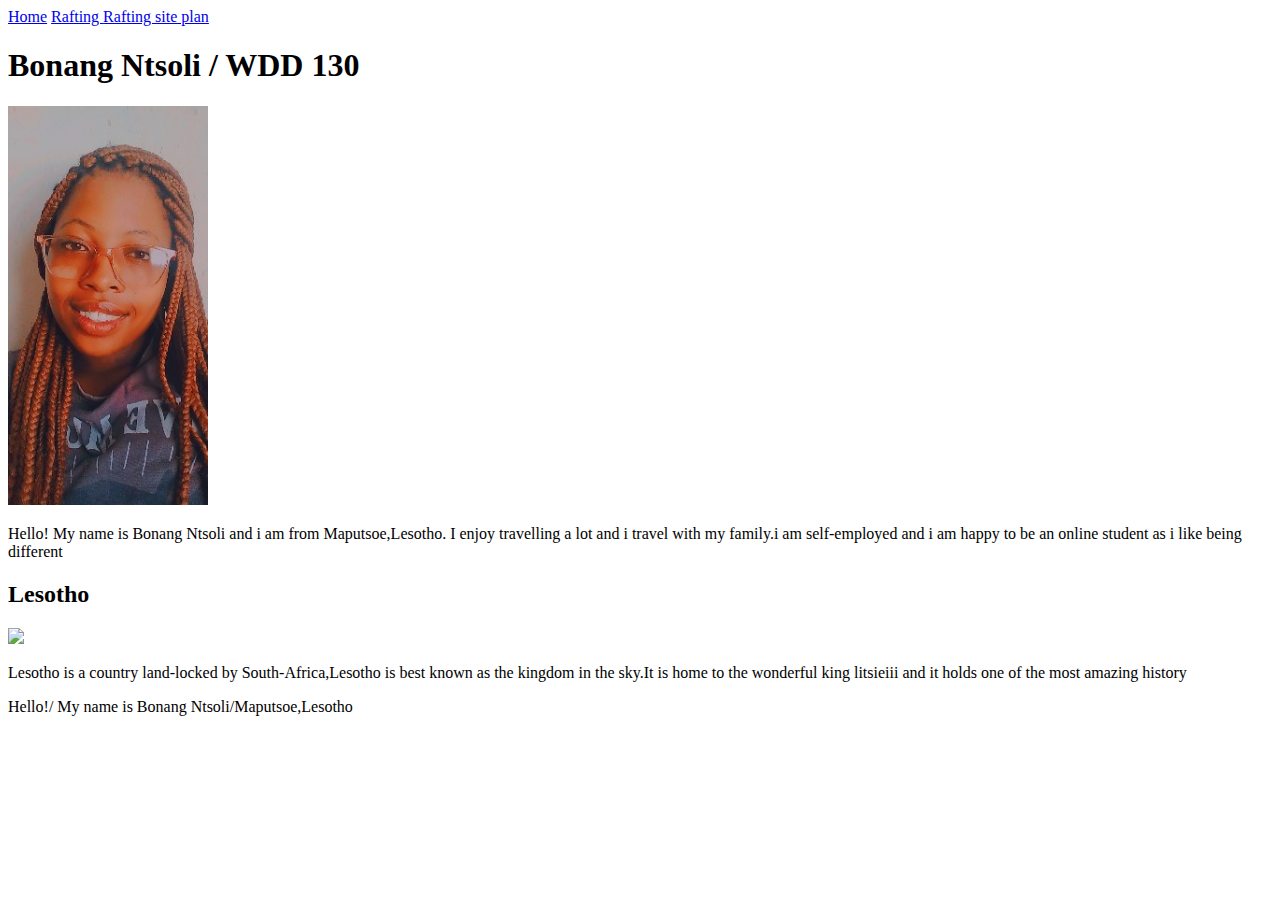
==== index.html @ 3f240ca7 "fixed missing feature" ====
<!DOCTYPE html>
<html lan="en-us">
    <head>
        <meta charset="utf-8">
        <meta name="viewport" content="width=device-width,initial-scale=1.0">
        <link rel="stylesheet" href="styles/styles.css">
        <title>Bonang Ntsoli/WDD 130</title>
        <meta name="decription" content="my name is Bonang,this is web fundamentals and the purpose of this page is to refflect css and html">
        <meta name="Author" content="Bonang Ntsoli">
    </head>
    <body>
        <header>
            <nav>
                <a href="#">Home</a>
                <a href="wwr/">Rafting </a>
                <a href="wwr/site-plan-rafting.html">Rafting site plan</a>
            </nav>
        </header>
        <main>
            <h1>Bonang Ntsoli / WDD 130</h1>
            <img src="images/profile.jpg" alt="Hello, my name Is Bonang Ntsoli" width="200">
            <p>Hello! My name is Bonang Ntsoli and i am from Maputsoe,Lesotho. I enjoy travelling a lot and i 
                travel with my family.i am self-employed and i am happy to be an online student as i like being
            different </p>
        </main>
        <aside>
            <h2>Lesotho</h2>
            <img src="[data-uri]>qKAReMUxUNSXd8oCDYBRoanYAA83qfQCbw/[base64]/dBPcYNCjzmeG8SVyv6UELAJOWpbkBvyOPf0VxTpxJD78pS/hhCzOdzLVfMAYOTOpiGcFbGXmZGg8pj2drHDTwnxtU+rjzF8ysGAsLslobQCGLE2tbqYsuObL6y/hRWOnsKtw3icXz9I//AEtL8tBwF4Nwo54VKdaoQ2Wq1E1IAA5d2qEwTa7bCI2w1ZDj9GvKoWD6GbSwEwpg7EgQYtvfrifhS5ejqdECNVOp41nUbmbn1xPFPK7U9gz0qnE5N47q0mZNFJqBCnUxbVrsNIBtH3unX1xr4SeirApVZav33bZR00wNXYWnY9L4v/SQuYVqP1oioul/[base64]/KCS207QPniKrwz7p5xInSxA7SO8X/dhkakFeDZR6+khVUuoazg6V7DuIKxYWg2wcy3hemm712kknTmKlNQf2UW3vv0wCy2UzKqamWZDV0qgLQRoJ1H71/ZtEkyd8WcpX4nrpBq+SdWqIrBFfUQQzMFtBbQjnty4jkcv/ACzaYvkM1qA83yqQdmCaypqMG0k6QRaDcHrj3JI4Jsw6EMx1D3SSB8xiGsKw4gGpgqv1aCxQkXqEwJhZ2MTMYpcWyecavUemaQVmJXUwDR022sO/44osrcPkrJLxk5/FpfsKPQkSaZ1dIk33+7M/LCXwypQqUa+lXp16eUNaoZOpq6LzsVMgyzA2/[base64]/L0VqgZaoWYq3mB10gD0tBJEnc+zsLYYfo1AVKhNcu9tVLYJEQwE7kQCbezFyMA/pBdS6asuaAh4dVH2pIBA9mSq7bmNfTFvwZ4wymTplXy7B4B8xQC9UEzfURAEkAzEAdZwJQc8dXVoCdOxnzHiR6Wdp0aegJVWprLC48o1WGkg2m+4PTbEWa8b1KbFVoKUHNqZwCwvBj2gbGLGdumBnE/[base64]/4rqplWrUhQNUH2GqI40zGo6KsBYkzq7Tcxjj/ifXUzVfzyBUDnWKSyoY76QTOm0zJ/Keica4Tl2p+VX0DRGoUnKnUByggUyYIPWTfcTfXhvDaGbzVVqYVswZcipzQoYEnRCggm1yTfcRGCt0KDvD3CKNaK9OGLIqKgZ45IC6730GmrdBsbkjBXiaxFPUzKs7qnMbA6jG7SO1hbbBCgBSWsF2D1NlI0rqZtNhAi5JtO9hAwIKGoHqEwqyVUk8xW/sqwL7bD9+Mk+Qujbh1N1E/fewHZSI/wBppgeh/awbocG81dLeYimQxMqT0GhZ27s0SIABEzW4DnaaVqdSvUpkAFnZTqRZVh7wA2m/SRMYP5/[base64]/aJ6QAy06YljTphgCBsSI+cT8cL/F/BlKnpLpTqVqrwqLTWajXZ+YrygAEljYe8gGxS8IIWn9HUqfb7SlH/I5H44k077H2C+XDHmNIDf/AFYJ7Lspn59cS8bzFWjlq1QJDKsiFFjsSI6Hv64CcR8KU6dF3bLUQYAUCpzFzy0wNNBRJYhQD3xRyPhKuGR/q2kiDeqovHoT19DjU74CqrkE/wDaRXAPJ23c/kV/LGx+krMHp/xL/wDqw418hWpq1SpToIigszamJA68q0thM/D0OI8tRRgrAIQQCISxEWI9+/xOGdLkVCifpNrkQACfUpv/ALrHWWpjUeVdMCI3m8yBsIiPjhJy3BvKli7uAPv6jIANpJ/dhJyPE6SU0QZ6qAihbZiqgsOizAHoNsK6fA65IvFQzFQU6vlGomkgBaYKrqW7AgXsq+nJFtsBOKeGc0BVqVUCNS8tTSJ59LLZlWfZHU9CT2MNvC/EFRvsvNqUkQAL5jLTDTbRAPOCPeoBvYjF7MZrLZcjmHLqakAwaRHPTGmeWYiex7mXSpUTOYZPLvVbywQpi5YwBe8/wF8ZkcsQxJKFV3LnkmdietgTAkwLYM/[base64]/[base64]/[base64]/JwPUmrpjqEXyFcp4hoCtUr1XZnPJTAQxTpiDpFrszDUzdYQbKMX/6Z5a13/2ML54PTPTpsAB7+n5Y2y3AKfd+/tD+GIrPmXaKelj7TCtfxHl6tem7VNNKkCyqQQzVTKyw20osxcyXm2gYJjxVlTtVGF3+jtAge18xb/hx6/h2it9BNurt+5v3d8PHyMn4EeOHG5H468WZd8nXp0q0NpI5RJJBB072BAIJ7Ti5wcq1CjoIg0kKgsJgqCO3T0wh+LeGJQoViqM2oyH1+zJO6hegMb9zPTBvw14lpFKNCGBSigB3kqgEe8np3Hvw88jlHUJpUXSG58s0G0+6/wCWNf0exv5bf7B/eMB+I+IaFNSbubjSAQT6XX4Y0fxPlVJDGOnKsAxY2A/n54WGRNbGOf5Lh2Rc+W2bZQQ0trgEagU1Bls2giQvaIlTMud4Hl1qqiZmiqvTVvMqEhZgA6VVYaCGGo2Jk2tgB4f4NUqEOqBoNlcHQ5F9JNul99u0YZ+B/[base64]/g8uabI/[base64]/AAwyt/Ri9Wq80VKUGOZWg3n9mRHW5Hw2xLkc/QpUAohFpiAoU9LCAJ1GLwpJud8WDwTUCalUkn9oD33UC+PU4Dlw0nmncNB/jPxxvSQ9g1PE2WuPPpA/tOFPyaCPjj2lnqTGUq025Ts4I3BtBvvjTiPDkpkwagUdnI2EAWI7fnirbXOuqAAYHmESCbdfSP5GA8KZlKSDdGqD99fnggo6jt/O2FLWhM6qu5FqrH47zifK8PpuVUmpBBPMxIIEzM2OJ+2/I2uQ0TeDubwf5vjyo4i+E7wdwRqDeagXQ66XIeZ0WkLoF9Q7xdjfDHVzdMTqqIPewH5nEJY3F0jJ6t2BeK8YoLq11KenYqXU7yIIm83+Rwt+GESpmfJR0ZB7JIJOlLkDkB5QAAzCINuxE+KclTWpXZXU03q03DKwYTpql1kE3kkxvBHcY7Lw/h+VpAPToUlcJGqnSWRIvBQE3PQXPbFtCjGl2Te7KfGsmlKkagIp6RzMFF/uiWKcpmLkjcY43x0N5hdH1K8nlkQes6h8bEjfHQfEDVqdPNVahrFammmAWZV5tbQA4DALykSm2re2OaV8tfqD94EKYPpq9I/[base64]/[base64]/UKzYQfjAxb8P8Cem5qVWoqGJJpU4YMWuWdio1MTeyj3nbB0ZGiJilSvvFMCffC3xpR+goRuL+LXpB6ZoqKmrSNSQJiS9okDYHYkEdDi74YcrREnVrkkmLlrtPvJJwA8ZJTfOhaSgBFWk0CBMs7W784HvBwzUsuNIG0AAR6YrCNDEmbplGERHQ9/T4Y8DzG8/PFTxJWqjLMaKNUqiyaROkmeYzaBE3tIA64QV4DxevJqVHQHo1UqP9mnIB94GHbA2PfHXlNWxkTPSe/p/HrgZUZGebRFyd+kD4EC/vOBvC/AtWjQrpUrKfOVdSqhN1MyGmbgsPZ+8OoxXynghUdSAeV1eCFIJW4EMSCLkQbGLi+A3StmUmG6ai5v0tf+HvHwxc4ci+YSTtSffaI9QD1wmL4DXuytvZ1t36H8MFfDXhp8vWZxUbT5Zks1r9xpHQET0n1xk7NqZrmvBK5nMKx1RC69AnUFOmZgxaB/d9RjWl9HSDWGQmRy6qyqVMr0Mfd1C4PTfDAlfTURwTAbSdFzpY3nsJIYn09MHtSkGzDvJBPXcKTHxjE5tpgSXYt5HwtTp0VpMqwrM41Qw1FQATp1E3n/Hqb4ZQpUJNWuGpimFOqYACol22vok8q+0bnYbI1MjUAYnTJVhe/[base64]/LHUjENaTESDI+Mbe/FHJZlapUMzIEB1UjVqIsHmlHpmUE7wDaOg5T/AALPFHQXKVCBVQg6QzAglJJ5dSgaZJAB6C1bxd4cRPt6XKJmNiD3HWPQ7Rj38M3JWSmgrwfj1JqZFetlxTiNRqlqcW5fNemqkwyGCJ5wROBnGOCVFU5jJOtVGAOmdUiNKlDcEAEwRe++5ITI8VeprpeYEqHSSSAyvpMgkN7LRbUI3ueoKcJ4xmMv/WPTakhiqahFMrqnT0gQbBiQDEbwTSeFPfsRSA65nUoNN2Sp1RdQIMqkDTpLEktLAbCSBglkc/WFUCrmaxVdQca5NgbXkkg3g/vwcz/BclnQKiVAjTqD0isEm8ncEzeQQfXASvwPNUNXKaqKj6alLUxLE6gWQBnmZFrXWJi/JkxSck7r/TG09lvOcSek2qnnXqAhSVqBDBLG1lgbQVBWxtjH8U1lplgaEgMRyMZPQWfvAFj0GATpXOYZRDAtCvU5AZfqdHrvAHznB36kaWlqD8xuAaZWQYMyeUnbp+UiGWOVTTT2/[base64]/jPJoSnnBlNvs1Z7+9RH+eKWV8XZZmUCrckKJpuDLGAPZjofTvgTw/gFLST5AFieZQ5Nwo0lqjwbgyIEDpg9k6+ZaomrzOQmGqUtcTEidB6AiSYWegxCedS+OlmtkGX8U5MkkVzAAj7OrtE3+z/tfLFk+J8qKTsKyvACxpaSTsIKbwpIt935YmZzDOGq5YtA5T9U1RMGdKoSZAiCNz8cVq4erAq8M+K5V0k/teWFLaexP3jh45qSWlmtg2r43y4DIwe4jaAp2MzeI7AnB/h3ENQohczmJcA8gDKYEk6fMMDrAHeQbnFNOHMjAig9IkGDQyTow/vrR1Cb7tPfA3j3Bc7Vb7Fa5ETz0GvZbc6yOuwv8ACcaSWSSUtkBt9HSqlfLrCs9EtaQfLUk7TEi9zb1OOb5/6MatSpWqCrRcVCTaV0sXVnIswFtYAJMagCTvipTyXEEdQcpU8oNfXlVJPaVSmJWbn4zYwW/g/GnSkyvRrI8mP9FrkDsVC0ionttYb4nKEoP4O/2Mnf8AJCNU+i7MKoV2payxOtTUYaY2gJvPut1w05PwzFNFrazoVVXyWaIUBZOoCCQBYW374tZ3i2ZWnrp1qzkkcrZV6cfE0h1gR+cE4jyXiDPMDLBIMQ6gH33Uz8MRlmz8KIaiFP6NUZ1aKSsPvBwSD8z7/wB2LFXIZZSSxp3/APaMxH/LgIfBibvm0bvCVKn/AKxxjeFcmPazLHuFoU1/50P54PtI9yY3qvoK5p8n5ZYVE0TpLJdQwHKDJUE8zWtIIttgf+n8koIFR2PXSgVbegV/x+OPH4bk1QItatE6jBpi9hYosAx+yZt2xmjIi5p1akf/ABFUiRcGBAmb7WOKwwQRNzZ7/TVQC2Xy7Em0tJJncg2A+V8AeMcXr1m01qhXeQFJaOluVbkdDFpiRg+czlrKMrI7uKjR8WY45hTqcRYHlZe5NOnTP4qD8cdUFGPCEbbGfKjL0+aak2u2kSeoN7DtHXpgkPEIWGUuriwYG+k9Nr/GR1AGEQZHiLmS7j/zlA/B8O+SpU1RA66mCqG5xuAAdh3xVST5FZj8f1Eu5NRokaydwLbRbG58UZhWIUqANXc7TH3z27DFxqNN1IFDcG41Ej1BCkTge+Vpajy3vMuZuDNpHffCOMWZWGR4ozhsKNVh/YP7lxPT4jnDvlvnRY/OVH54q0qjH2aW8dCAZ2g+Zc2xcpUapZQ1NVWRJJWQJub1O3vxKUVdIZNkeUGZXUEyghmLnVRU3NzGt7D3YkOazg/7qD/5dBf/AFBj36tUV4qhFp6tJaaQO8SFLEj3RIxTzudohgtOvTLADUCaVpmIimTsPywjinvY1l36/nrRliJGymnY/GrA+E+/oIc9meJsmlUKGRP2iKdPWCtUme23vxXTNDSH82lBPQi3edNK2x9+PDxmiDBzKL/cqwPj5P8AN8C49UNH7KGXyPF6ckV4Esb1QzNItIJKg2G0RLXOGJXzJhahWDAYeYCP2oIbY3wIrcZoAkDMoTE2StB9xFKCem/TFTiNYVDy57ywFMhEqyCCTqJiGXYRBnuMH4tBlNsO6syGVAyryk/1k7QInXYyRe84zNUs2dIWpTuYYefpkel2M+g0+8RhRbgypSKDOvqapq82jSdSpIgllXmdYm47zssYZKucpUxD51NQOkwlfcb2A9Dhk4rhomyChkOIrUB8zk2OrMyCJJkA0dxMWOwiZvgin1vSPN8nV1ArMR8Cbm3TEf1ujac5SE3klx/zKPxOJBUpkQM1TMi0Mwn5XPwxnOPbRlsbhsyI/qv99/jiRa2ZB3pj+/P/AOUYqHywJOcpgbXdgB1+83xx6TTBhs7SX080dTAsXG5tgXH8G1MvjMZofepH3sP+sY9+uZrvT/3g/wCvA6pTRgyjNoZDWFUdLMYDnaR7pE459RbOuOXMA+6hVO9x/wB3x1YMOOauUkhJSknshurZNdJ05ikWENy06jAgMCw1OpAsCJ7+oxJmEoUwJqVWJUkacugGxN21wPzwHTL1faZ6kAWjSoHWNhHux4+VUjU3me41CJ+APqfmceI/P/sdHphLKZ3LNURGbNU9Rgu7oEWxImAd9t8WM9nMkhApsMwSCSGq1E07ER0ab7EbDvgE+VBEGmGHWTM/E7fA49yuRKElKYpjrppxMbbDe+D774NA9NhPM8UoAfZZahYiZNWofU2fb8fTrgdU4zmAzaMvQ0GSpqUCCB/fUifS+LRplzLOR7kk394/d1x4+VUkLJAPWQe49IxH37Sob00VqviPMmn5aCmj25wlLvJOny1v03AviBeJ51vazFQiZHl1GUixkcrHvFo2PcYJvwOkwFyPduY6SUI/D3YhzOUp6jpZVA3U1Nt4jf3X7Yz85tbMGhEaZtysNmMwzwQV86ovukMPgTqMzim/EHpxqrMlhIdmYLA5oGqFBkGOkW2wUy+WUyRoJ2JU3N++ofC3zxYqcJptp1AMOxAN/[base64]/Nk4u+zUAMxwnWzGXa8jWzACOpg2MQdjsIJxG3Dq5pkFEWxABYj3c0z88MDU6aEmSY/ag/wxoifqa5v7W3xJAaPdPxxvdyaNQIHDyoHKAeuhyx/np3xJ9TdiYDS2wvA6etojbBXL5M9SCbzcx7gCZ67n/OcZEfeLHv2+Vo/xxKXk092GhcfItMGm3wYjfrE+89ceHhIH+qB39okC/7Qg/vP5M8KIAIt3/GYjGlTKq159bD5dbDBh5dP/pqQtjh0SPqwDT7Wt9R+IqkHruJ/HE9PhClbUyoI/WIgGxgFp67R6YMrREQ2kQIkm/z67/h3xuacGREx17Dty7euKT8py7DSANPwxSJ1FGZxA9poPS8G9tr/ADnE1Dw0swvLabAx6m8xt7IwYgnZp91/fAm382xiPAggj53v1AO253vgPy8nCkZqIJreFOWAzX2ACx1j7sD3Rj1PDKrYoW6wYtPaV6/uwW1gmYn0JI/w2Hr1x7Kj7wUm5iDM9bzjPyMlVqBUSmWmSABB6DtIt8j8+mMSqWaJ+Y6W9fX88ZjMcr4ZYn+qk7kEj0ifzvjKdJeaRJWxtH+B+IxmMwLYDeqUAus6rfh/niFswGuoIAO0xPbb3YzGYCEZWXNaiykn3KAB19/ftiajkdQnlv3F/wDP1xmMxSW3ApJ9WsDbsMRpmeg+PQH5e7GYzCvdhNK+fgTHwAHT4Yip1Gc6VMEyb7Y8xmGSQCShS1ffafgNvnO/bFlssqARICz67j1+OMxmC3wYiz1ZqJ6STEe0OvUgHp7/AN1uozKushSs9zPbY/xxmMw8oR22CiqeJN0jft7vXax+eLQzDm+r8O3x/n0x5jMRlFBN2Ziuqx95PpiKrXRTGm56jv7ptf34zGYRcCmUswLQgE9Zv8bX3xjcx9es3HynGYzCvZmKrZ4ATeJ7X/5sbDOCYM2tb/8Ar1xmMxfSqAemuxsIB7xH874irMVAYn2p/D5d8ZjMaPIT/9k=">
             <p>Lesotho is a country land-locked by South-Africa,Lesotho is best known as the kingdom in the sky.It is home to the wonderful king litsieiii and it holds one of the most amazing history</p>
        </aside>


       <footer>
        <p>Hello!/ My name is Bonang Ntsoli/Maputsoe,Lesotho</p>
       </footer> 
            
    </body>   
</html>
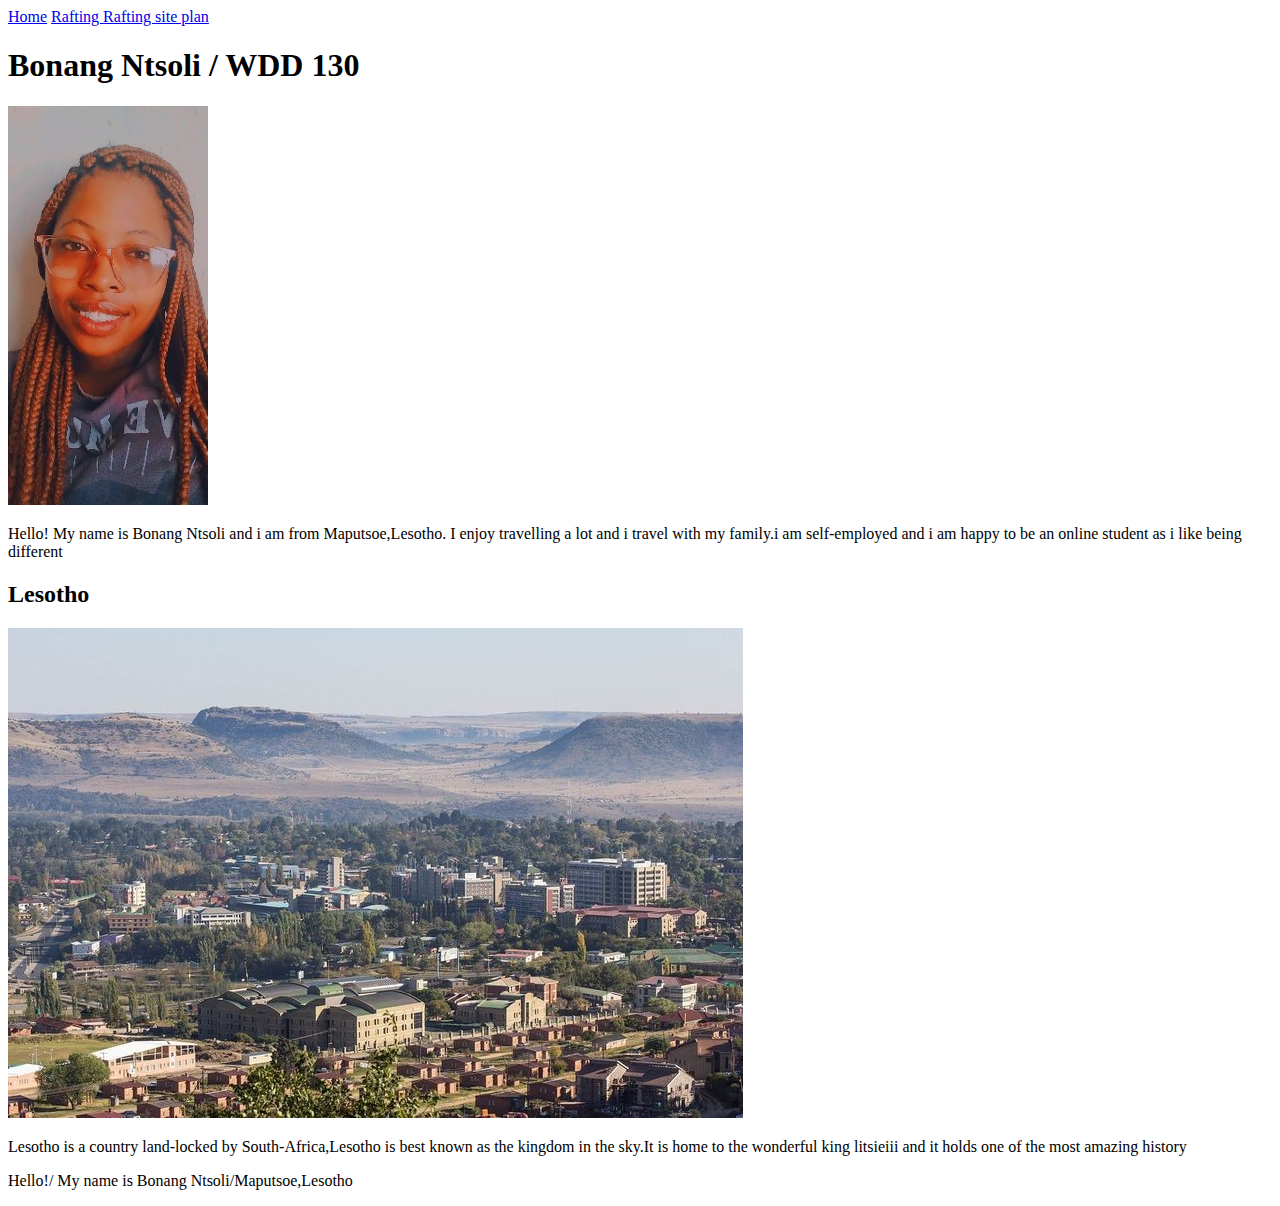
==== commit c3924a61: "fix img error" ====
--- a/index.html
+++ b/index.html
@@ -25,7 +25,7 @@
         </main>
         <aside>
             <h2>Lesotho</h2>
-            <img src="[data-uri]>qKAReMUxUNSXd8oCDYBRoanYAA83qfQCbw/[base64]/dBPcYNCjzmeG8SVyv6UELAJOWpbkBvyOPf0VxTpxJD78pS/hhCzOdzLVfMAYOTOpiGcFbGXmZGg8pj2drHDTwnxtU+rjzF8ysGAsLslobQCGLE2tbqYsuObL6y/hRWOnsKtw3icXz9I//AEtL8tBwF4Nwo54VKdaoQ2Wq1E1IAA5d2qEwTa7bCI2w1ZDj9GvKoWD6GbSwEwpg7EgQYtvfrifhS5ejqdECNVOp41nUbmbn1xPFPK7U9gz0qnE5N47q0mZNFJqBCnUxbVrsNIBtH3unX1xr4SeirApVZav33bZR00wNXYWnY9L4v/SQuYVqP1oioul/[base64]/KCS207QPniKrwz7p5xInSxA7SO8X/dhkakFeDZR6+khVUuoazg6V7DuIKxYWg2wcy3hemm712kknTmKlNQf2UW3vv0wCy2UzKqamWZDV0qgLQRoJ1H71/ZtEkyd8WcpX4nrpBq+SdWqIrBFfUQQzMFtBbQjnty4jkcv/ACzaYvkM1qA83yqQdmCaypqMG0k6QRaDcHrj3JI4Jsw6EMx1D3SSB8xiGsKw4gGpgqv1aCxQkXqEwJhZ2MTMYpcWyecavUemaQVmJXUwDR022sO/44osrcPkrJLxk5/FpfsKPQkSaZ1dIk33+7M/LCXwypQqUa+lXp16eUNaoZOpq6LzsVMgyzA2/[base64]/L0VqgZaoWYq3mB10gD0tBJEnc+zsLYYfo1AVKhNcu9tVLYJEQwE7kQCbezFyMA/pBdS6asuaAh4dVH2pIBA9mSq7bmNfTFvwZ4wymTplXy7B4B8xQC9UEzfURAEkAzEAdZwJQc8dXVoCdOxnzHiR6Wdp0aegJVWprLC48o1WGkg2m+4PTbEWa8b1KbFVoKUHNqZwCwvBj2gbGLGdumBnE/[base64]/4rqplWrUhQNUH2GqI40zGo6KsBYkzq7Tcxjj/ifXUzVfzyBUDnWKSyoY76QTOm0zJ/Keica4Tl2p+VX0DRGoUnKnUByggUyYIPWTfcTfXhvDaGbzVVqYVswZcipzQoYEnRCggm1yTfcRGCt0KDvD3CKNaK9OGLIqKgZ45IC6730GmrdBsbkjBXiaxFPUzKs7qnMbA6jG7SO1hbbBCgBSWsF2D1NlI0rqZtNhAi5JtO9hAwIKGoHqEwqyVUk8xW/sqwL7bD9+Mk+Qujbh1N1E/fewHZSI/wBppgeh/awbocG81dLeYimQxMqT0GhZ27s0SIABEzW4DnaaVqdSvUpkAFnZTqRZVh7wA2m/SRMYP5/[base64]/aJ6QAy06YljTphgCBsSI+cT8cL/F/BlKnpLpTqVqrwqLTWajXZ+YrygAEljYe8gGxS8IIWn9HUqfb7SlH/I5H44k077H2C+XDHmNIDf/AFYJ7Lspn59cS8bzFWjlq1QJDKsiFFjsSI6Hv64CcR8KU6dF3bLUQYAUCpzFzy0wNNBRJYhQD3xRyPhKuGR/q2kiDeqovHoT19DjU74CqrkE/wDaRXAPJ23c/kV/LGx+krMHp/xL/wDqw418hWpq1SpToIigszamJA68q0thM/D0OI8tRRgrAIQQCISxEWI9+/xOGdLkVCifpNrkQACfUpv/ALrHWWpjUeVdMCI3m8yBsIiPjhJy3BvKli7uAPv6jIANpJ/dhJyPE6SU0QZ6qAihbZiqgsOizAHoNsK6fA65IvFQzFQU6vlGomkgBaYKrqW7AgXsq+nJFtsBOKeGc0BVqVUCNS8tTSJ59LLZlWfZHU9CT2MNvC/EFRvsvNqUkQAL5jLTDTbRAPOCPeoBvYjF7MZrLZcjmHLqakAwaRHPTGmeWYiex7mXSpUTOYZPLvVbywQpi5YwBe8/wF8ZkcsQxJKFV3LnkmdietgTAkwLYM/[base64]/[base64]/[base64]/JwPUmrpjqEXyFcp4hoCtUr1XZnPJTAQxTpiDpFrszDUzdYQbKMX/6Z5a13/2ML54PTPTpsAB7+n5Y2y3AKfd+/tD+GIrPmXaKelj7TCtfxHl6tem7VNNKkCyqQQzVTKyw20osxcyXm2gYJjxVlTtVGF3+jtAge18xb/hx6/h2it9BNurt+5v3d8PHyMn4EeOHG5H468WZd8nXp0q0NpI5RJJBB072BAIJ7Ti5wcq1CjoIg0kKgsJgqCO3T0wh+LeGJQoViqM2oyH1+zJO6hegMb9zPTBvw14lpFKNCGBSigB3kqgEe8np3Hvw88jlHUJpUXSG58s0G0+6/wCWNf0exv5bf7B/eMB+I+IaFNSbubjSAQT6XX4Y0fxPlVJDGOnKsAxY2A/n54WGRNbGOf5Lh2Rc+W2bZQQ0trgEagU1Bls2giQvaIlTMud4Hl1qqiZmiqvTVvMqEhZgA6VVYaCGGo2Jk2tgB4f4NUqEOqBoNlcHQ5F9JNul99u0YZ+B/[base64]/g8uabI/[base64]/AAwyt/Ri9Wq80VKUGOZWg3n9mRHW5Hw2xLkc/QpUAohFpiAoU9LCAJ1GLwpJud8WDwTUCalUkn9oD33UC+PU4Dlw0nmncNB/jPxxvSQ9g1PE2WuPPpA/tOFPyaCPjj2lnqTGUq025Ts4I3BtBvvjTiPDkpkwagUdnI2EAWI7fnirbXOuqAAYHmESCbdfSP5GA8KZlKSDdGqD99fnggo6jt/O2FLWhM6qu5FqrH47zifK8PpuVUmpBBPMxIIEzM2OJ+2/I2uQ0TeDubwf5vjyo4i+E7wdwRqDeagXQ66XIeZ0WkLoF9Q7xdjfDHVzdMTqqIPewH5nEJY3F0jJ6t2BeK8YoLq11KenYqXU7yIIm83+Rwt+GESpmfJR0ZB7JIJOlLkDkB5QAAzCINuxE+KclTWpXZXU03q03DKwYTpql1kE3kkxvBHcY7Lw/h+VpAPToUlcJGqnSWRIvBQE3PQXPbFtCjGl2Te7KfGsmlKkagIp6RzMFF/uiWKcpmLkjcY43x0N5hdH1K8nlkQes6h8bEjfHQfEDVqdPNVahrFammmAWZV5tbQA4DALykSm2re2OaV8tfqD94EKYPpq9I/[base64]/[base64]/UKzYQfjAxb8P8Cem5qVWoqGJJpU4YMWuWdio1MTeyj3nbB0ZGiJilSvvFMCffC3xpR+goRuL+LXpB6ZoqKmrSNSQJiS9okDYHYkEdDi74YcrREnVrkkmLlrtPvJJwA8ZJTfOhaSgBFWk0CBMs7W784HvBwzUsuNIG0AAR6YrCNDEmbplGERHQ9/T4Y8DzG8/PFTxJWqjLMaKNUqiyaROkmeYzaBE3tIA64QV4DxevJqVHQHo1UqP9mnIB94GHbA2PfHXlNWxkTPSe/p/HrgZUZGebRFyd+kD4EC/vOBvC/AtWjQrpUrKfOVdSqhN1MyGmbgsPZ+8OoxXynghUdSAeV1eCFIJW4EMSCLkQbGLi+A3StmUmG6ai5v0tf+HvHwxc4ci+YSTtSffaI9QD1wmL4DXuytvZ1t36H8MFfDXhp8vWZxUbT5Zks1r9xpHQET0n1xk7NqZrmvBK5nMKx1RC69AnUFOmZgxaB/d9RjWl9HSDWGQmRy6qyqVMr0Mfd1C4PTfDAlfTURwTAbSdFzpY3nsJIYn09MHtSkGzDvJBPXcKTHxjE5tpgSXYt5HwtTp0VpMqwrM41Qw1FQATp1E3n/Hqb4ZQpUJNWuGpimFOqYACol22vok8q+0bnYbI1MjUAYnTJVhe/[base64]/LHUjENaTESDI+Mbe/FHJZlapUMzIEB1UjVqIsHmlHpmUE7wDaOg5T/AALPFHQXKVCBVQg6QzAglJJ5dSgaZJAB6C1bxd4cRPt6XKJmNiD3HWPQ7Rj38M3JWSmgrwfj1JqZFetlxTiNRqlqcW5fNemqkwyGCJ5wROBnGOCVFU5jJOtVGAOmdUiNKlDcEAEwRe++5ITI8VeprpeYEqHSSSAyvpMgkN7LRbUI3ueoKcJ4xmMv/WPTakhiqahFMrqnT0gQbBiQDEbwTSeFPfsRSA65nUoNN2Sp1RdQIMqkDTpLEktLAbCSBglkc/WFUCrmaxVdQca5NgbXkkg3g/vwcz/BclnQKiVAjTqD0isEm8ncEzeQQfXASvwPNUNXKaqKj6alLUxLE6gWQBnmZFrXWJi/JkxSck7r/TG09lvOcSek2qnnXqAhSVqBDBLG1lgbQVBWxtjH8U1lplgaEgMRyMZPQWfvAFj0GATpXOYZRDAtCvU5AZfqdHrvAHznB36kaWlqD8xuAaZWQYMyeUnbp+UiGWOVTTT2/[base64]/jPJoSnnBlNvs1Z7+9RH+eKWV8XZZmUCrckKJpuDLGAPZjofTvgTw/gFLST5AFieZQ5Nwo0lqjwbgyIEDpg9k6+ZaomrzOQmGqUtcTEidB6AiSYWegxCedS+OlmtkGX8U5MkkVzAAj7OrtE3+z/tfLFk+J8qKTsKyvACxpaSTsIKbwpIt935YmZzDOGq5YtA5T9U1RMGdKoSZAiCNz8cVq4erAq8M+K5V0k/teWFLaexP3jh45qSWlmtg2r43y4DIwe4jaAp2MzeI7AnB/h3ENQohczmJcA8gDKYEk6fMMDrAHeQbnFNOHMjAig9IkGDQyTow/vrR1Cb7tPfA3j3Bc7Vb7Fa5ETz0GvZbc6yOuwv8ACcaSWSSUtkBt9HSqlfLrCs9EtaQfLUk7TEi9zb1OOb5/6MatSpWqCrRcVCTaV0sXVnIswFtYAJMagCTvipTyXEEdQcpU8oNfXlVJPaVSmJWbn4zYwW/g/GnSkyvRrI8mP9FrkDsVC0ionttYb4nKEoP4O/2Mnf8AJCNU+i7MKoV2payxOtTUYaY2gJvPut1w05PwzFNFrazoVVXyWaIUBZOoCCQBYW374tZ3i2ZWnrp1qzkkcrZV6cfE0h1gR+cE4jyXiDPMDLBIMQ6gH33Uz8MRlmz8KIaiFP6NUZ1aKSsPvBwSD8z7/wB2LFXIZZSSxp3/APaMxH/LgIfBibvm0bvCVKn/AKxxjeFcmPazLHuFoU1/50P54PtI9yY3qvoK5p8n5ZYVE0TpLJdQwHKDJUE8zWtIIttgf+n8koIFR2PXSgVbegV/x+OPH4bk1QItatE6jBpi9hYosAx+yZt2xmjIi5p1akf/ABFUiRcGBAmb7WOKwwQRNzZ7/TVQC2Xy7Em0tJJncg2A+V8AeMcXr1m01qhXeQFJaOluVbkdDFpiRg+czlrKMrI7uKjR8WY45hTqcRYHlZe5NOnTP4qD8cdUFGPCEbbGfKjL0+aak2u2kSeoN7DtHXpgkPEIWGUuriwYG+k9Nr/GR1AGEQZHiLmS7j/zlA/B8O+SpU1RA66mCqG5xuAAdh3xVST5FZj8f1Eu5NRokaydwLbRbG58UZhWIUqANXc7TH3z27DFxqNN1IFDcG41Ej1BCkTge+Vpajy3vMuZuDNpHffCOMWZWGR4ozhsKNVh/YP7lxPT4jnDvlvnRY/OVH54q0qjH2aW8dCAZ2g+Zc2xcpUapZQ1NVWRJJWQJub1O3vxKUVdIZNkeUGZXUEyghmLnVRU3NzGt7D3YkOazg/7qD/5dBf/AFBj36tUV4qhFp6tJaaQO8SFLEj3RIxTzudohgtOvTLADUCaVpmIimTsPywjinvY1l36/nrRliJGymnY/GrA+E+/oIc9meJsmlUKGRP2iKdPWCtUme23vxXTNDSH82lBPQi3edNK2x9+PDxmiDBzKL/cqwPj5P8AN8C49UNH7KGXyPF6ckV4Esb1QzNItIJKg2G0RLXOGJXzJhahWDAYeYCP2oIbY3wIrcZoAkDMoTE2StB9xFKCem/TFTiNYVDy57ywFMhEqyCCTqJiGXYRBnuMH4tBlNsO6syGVAyryk/1k7QInXYyRe84zNUs2dIWpTuYYefpkel2M+g0+8RhRbgypSKDOvqapq82jSdSpIgllXmdYm47zssYZKucpUxD51NQOkwlfcb2A9Dhk4rhomyChkOIrUB8zk2OrMyCJJkA0dxMWOwiZvgin1vSPN8nV1ArMR8Cbm3TEf1ujac5SE3klx/zKPxOJBUpkQM1TMi0Mwn5XPwxnOPbRlsbhsyI/qv99/jiRa2ZB3pj+/P/AOUYqHywJOcpgbXdgB1+83xx6TTBhs7SX080dTAsXG5tgXH8G1MvjMZofepH3sP+sY9+uZrvT/3g/wCvA6pTRgyjNoZDWFUdLMYDnaR7pE459RbOuOXMA+6hVO9x/wB3x1YMOOauUkhJSknshurZNdJ05ikWENy06jAgMCw1OpAsCJ7+oxJmEoUwJqVWJUkacugGxN21wPzwHTL1faZ6kAWjSoHWNhHux4+VUjU3me41CJ+APqfmceI/P/sdHphLKZ3LNURGbNU9Rgu7oEWxImAd9t8WM9nMkhApsMwSCSGq1E07ER0ab7EbDvgE+VBEGmGHWTM/E7fA49yuRKElKYpjrppxMbbDe+D774NA9NhPM8UoAfZZahYiZNWofU2fb8fTrgdU4zmAzaMvQ0GSpqUCCB/fUifS+LRplzLOR7kk394/d1x4+VUkLJAPWQe49IxH37Sob00VqviPMmn5aCmj25wlLvJOny1v03AviBeJ51vazFQiZHl1GUixkcrHvFo2PcYJvwOkwFyPduY6SUI/D3YhzOUp6jpZVA3U1Nt4jf3X7Yz85tbMGhEaZtysNmMwzwQV86ovukMPgTqMzim/EHpxqrMlhIdmYLA5oGqFBkGOkW2wUy+WUyRoJ2JU3N++ofC3zxYqcJptp1AMOxAN/[base64]/Nk4u+zUAMxwnWzGXa8jWzACOpg2MQdjsIJxG3Dq5pkFEWxABYj3c0z88MDU6aEmSY/ag/wxoifqa5v7W3xJAaPdPxxvdyaNQIHDyoHKAeuhyx/np3xJ9TdiYDS2wvA6etojbBXL5M9SCbzcx7gCZ67n/OcZEfeLHv2+Vo/xxKXk092GhcfItMGm3wYjfrE+89ceHhIH+qB39okC/7Qg/vP5M8KIAIt3/GYjGlTKq159bD5dbDBh5dP/pqQtjh0SPqwDT7Wt9R+IqkHruJ/HE9PhClbUyoI/WIgGxgFp67R6YMrREQ2kQIkm/z67/h3xuacGREx17Dty7euKT8py7DSANPwxSJ1FGZxA9poPS8G9tr/ADnE1Dw0swvLabAx6m8xt7IwYgnZp91/fAm382xiPAggj53v1AO253vgPy8nCkZqIJreFOWAzX2ACx1j7sD3Rj1PDKrYoW6wYtPaV6/uwW1gmYn0JI/w2Hr1x7Kj7wUm5iDM9bzjPyMlVqBUSmWmSABB6DtIt8j8+mMSqWaJ+Y6W9fX88ZjMcr4ZYn+qk7kEj0ifzvjKdJeaRJWxtH+B+IxmMwLYDeqUAus6rfh/niFswGuoIAO0xPbb3YzGYCEZWXNaiykn3KAB19/ftiajkdQnlv3F/wDP1xmMxSW3ApJ9WsDbsMRpmeg+PQH5e7GYzCvdhNK+fgTHwAHT4Yip1Gc6VMEyb7Y8xmGSQCShS1ffafgNvnO/bFlssqARICz67j1+OMxmC3wYiz1ZqJ6STEe0OvUgHp7/AN1uozKushSs9zPbY/xxmMw8oR22CiqeJN0jft7vXax+eLQzDm+r8O3x/n0x5jMRlFBN2Ziuqx95PpiKrXRTGm56jv7ptf34zGYRcCmUswLQgE9Zv8bX3xjcx9es3HynGYzCvZmKrZ4ATeJ7X/5sbDOCYM2tb/8Ar1xmMxfSqAemuxsIB7xH874irMVAYn2p/D5d8ZjMaPIT/9k=">
+            <img src="images/Lesotho .jpg" alt="Lesitho capital">
              <p>Lesotho is a country land-locked by South-Africa,Lesotho is best known as the kingdom in the sky.It is home to the wonderful king litsieiii and it holds one of the most amazing history</p>
         </aside>
 
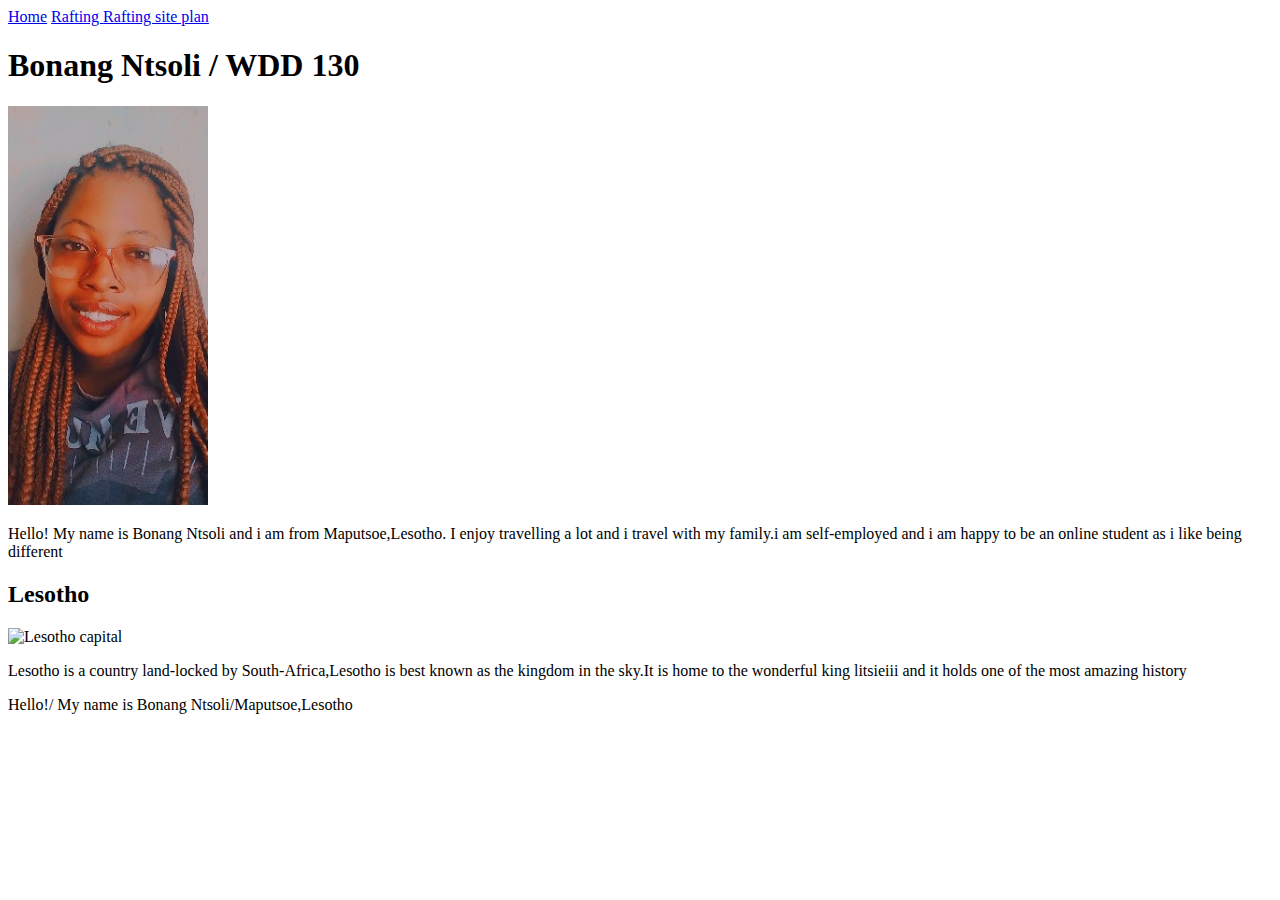
==== commit b273a13e: "errors fixed" ====
--- a/index.html
+++ b/index.html
@@ -1,5 +1,5 @@
 <!DOCTYPE html>
-<html lan="en-us">
+<html lang="en-us">
     <head>
         <meta charset="utf-8">
         <meta name="viewport" content="width=device-width,initial-scale=1.0">
@@ -25,7 +25,7 @@
         </main>
         <aside>
             <h2>Lesotho</h2>
-            <img src="images/Lesotho .jpg" alt="Lesitho capital">
+            <img src="images/Lesotho.jpg" alt="Lesotho capital">
              <p>Lesotho is a country land-locked by South-Africa,Lesotho is best known as the kingdom in the sky.It is home to the wonderful king litsieiii and it holds one of the most amazing history</p>
         </aside>
 
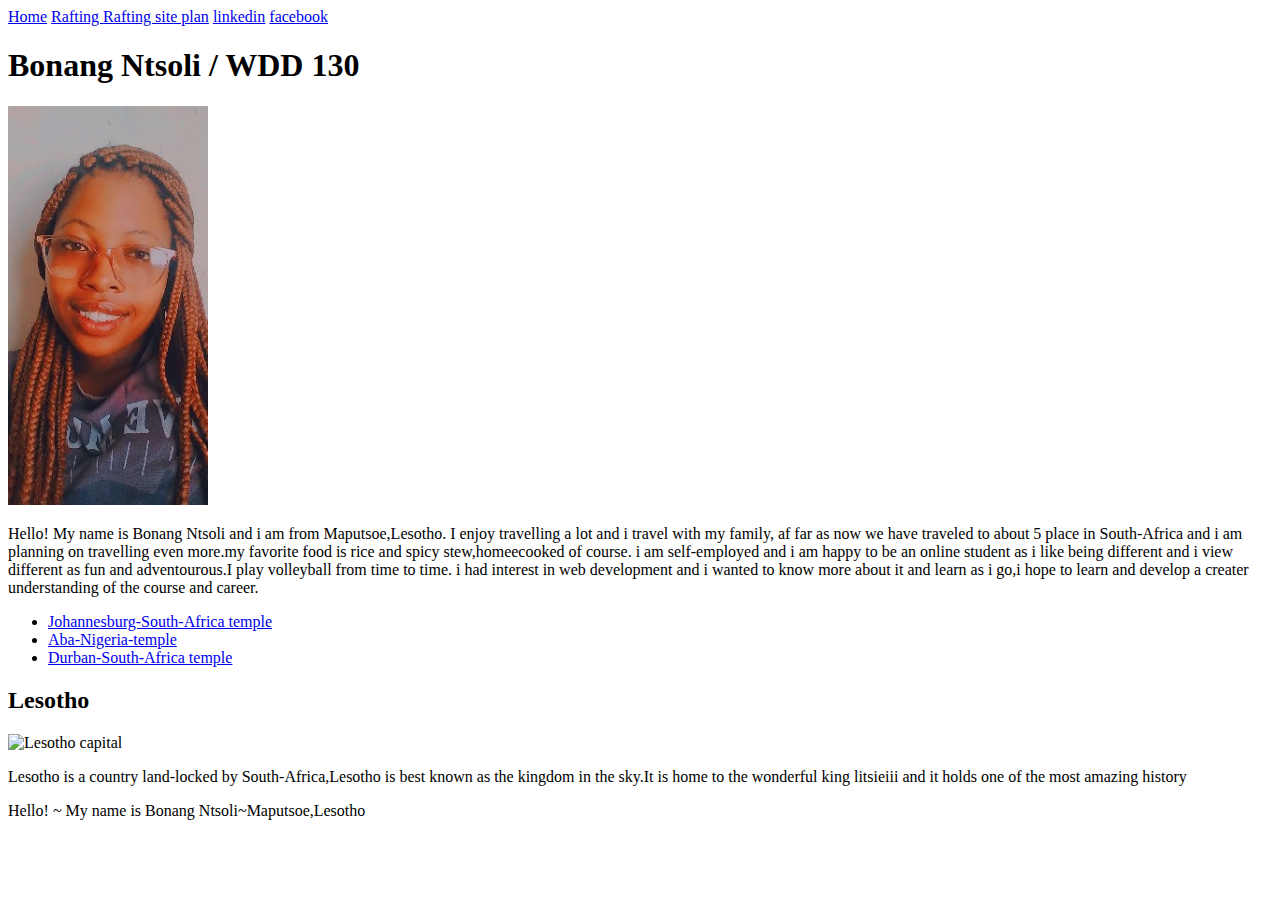
==== commit 13890e0b: "modified" ====
--- a/index.html
+++ b/index.html
@@ -3,27 +3,39 @@
     <head>
         <meta charset="utf-8">
         <meta name="viewport" content="width=device-width,initial-scale=1.0">
+        <title>Bonang Ntsoli/WDD 130</title>
+        <meta name="description" content="Bonang Ntsoli's BYU WDD130 home page">
+        <meta name="Author" content="Bonang Ntsoli">
         <link rel="stylesheet" href="styles/styles.css">
-        <title>Bonang Ntsoli/WDD 130</title>
-        <meta name="decription" content="my name is Bonang,this is web fundamentals and the purpose of this page is to refflect css and html">
-        <meta name="Author" content="Bonang Ntsoli">
-    </head>
+            </head>
     <body>
         <header>
             <nav>
                 <a href="#">Home</a>
                 <a href="wwr/">Rafting </a>
                 <a href="wwr/site-plan-rafting.html">Rafting site plan</a>
+                <a href="https://linkedin.com">linkedin</a>
+                <a href="https://facebook.com ">facebook<a>
             </nav>
         </header>
         <main>
             <h1>Bonang Ntsoli / WDD 130</h1>
             <img src="images/profile.jpg" alt="Hello, my name Is Bonang Ntsoli" width="200">
             <p>Hello! My name is Bonang Ntsoli and i am from Maputsoe,Lesotho. I enjoy travelling a lot and i 
-                travel with my family.i am self-employed and i am happy to be an online student as i like being
-            different </p>
+                travel with my family, af far as now we have traveled to about 5 place in South-Africa and 
+                i am planning on travelling even more.my favorite food is rice and spicy stew,homeecooked of course.
+                i am self-employed and i am happy to be an online student as i like being
+            different and i view different as fun and adventourous.I play volleyball  from time to time.
+        i had interest in web development and i wanted to know more about it and learn as i go,i hope to learn
+    and develop a creater understanding of the course and career.  </p>
+            <ul class="box">
+                <li><a href="https://www.churchofjesuschrist.org/temples/details/johannesburg-south-africa-temple"target="_blank">Johannesburg-South-Africa temple</a></li>
+                <li><a href="https://www.churchofjesuschrist.org/temples/details/aba-nigeria-temple"target="_blank">Aba-Nigeria-temple</a></li>
+                <li><a href="https://www.churchofjesuschrist.org/temples/details/durban-south-africa-temple"target="_blank">Durban-South-Africa temple</a></li>
+            </ul>
+
         </main>
-        <aside>
+        <aside class="box">
             <h2>Lesotho</h2>
             <img src="images/Lesotho.jpg" alt="Lesotho capital">
              <p>Lesotho is a country land-locked by South-Africa,Lesotho is best known as the kingdom in the sky.It is home to the wonderful king litsieiii and it holds one of the most amazing history</p>
@@ -31,8 +43,9 @@
 
 
        <footer>
-        <p>Hello!/ My name is Bonang Ntsoli/Maputsoe,Lesotho</p>
+        <p>Hello! ~ My name is Bonang Ntsoli~Maputsoe,Lesotho</p>
        </footer> 
             
     </body>   
+    <!--last modified:25 jan 2024-->
 </html>